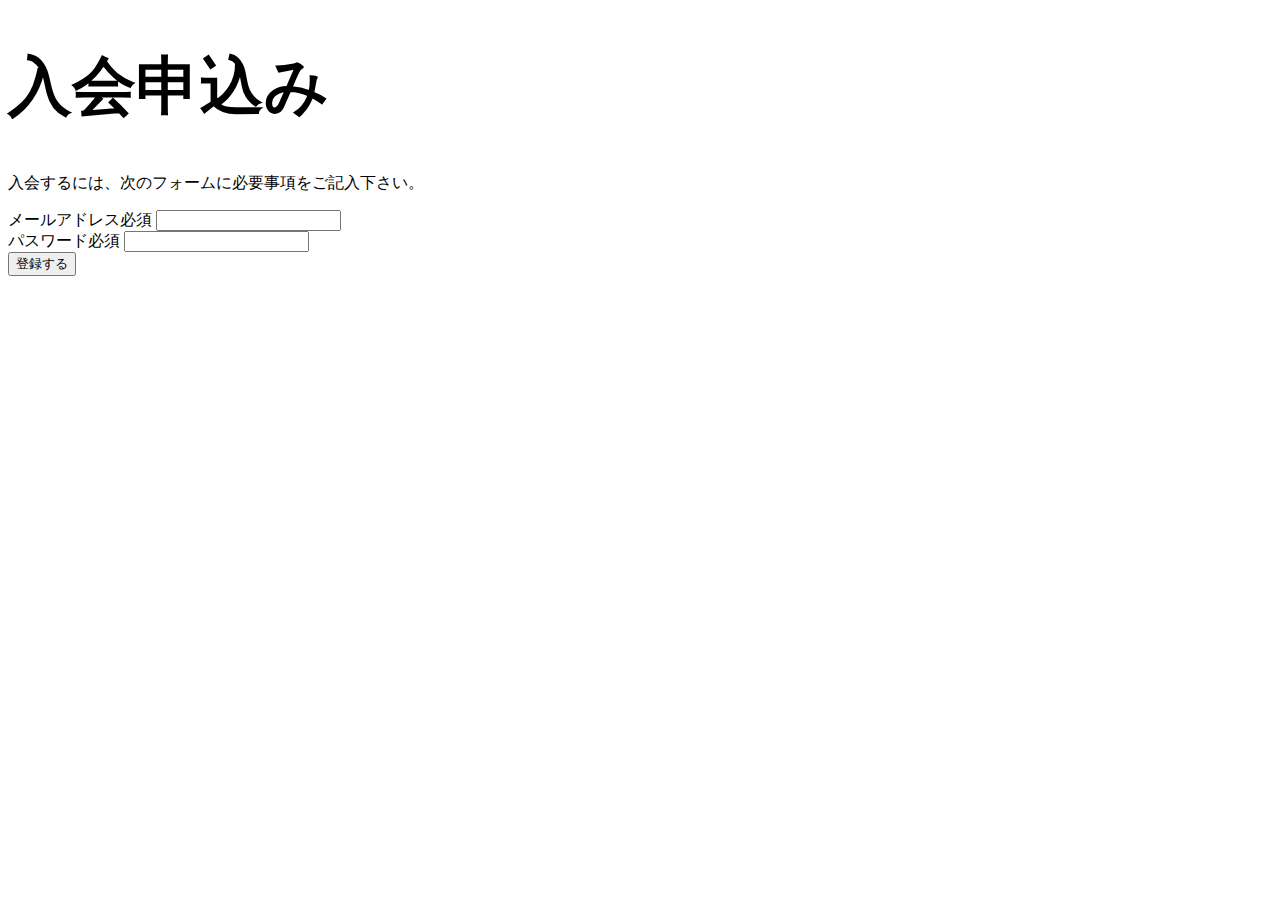
==== nyukaiform.html @ f65d85d9 "nyukaishori.html,py追加" ====
<!DOCTYPE html>
<html>
<head>
    <meta charset="UTF-8">
    <meta name="viewport" content="width=device-width">
    <title>入会申込み</title>
    <link rel="stylesheet" href="css/style.css">
</head>
<body>
    <div class="content">
        <h1 style="font-size:400%;">入会申込み</h1>
        <p>入会するには、次のフォームに必要事項をご記入下さい。</p>
        <form action="cgi-bin/nyukaishori.py" method="get">
        <div class="control">
            <label for="mymail"> メールアドレス<span class="required">必須</span></label>
            <input id="mymail" type="email" name="mymail">
        </div>
        <div class="control">
            <label for="passcode"> パスワード<span class="required">必須</span></label>
            <input id="passcode" type="password" name="passcode">
        </div>
        <div class="control">
        <button type="submit"> 登録する</button>
        </form>
        </div>
    </div>
</body>
</html>
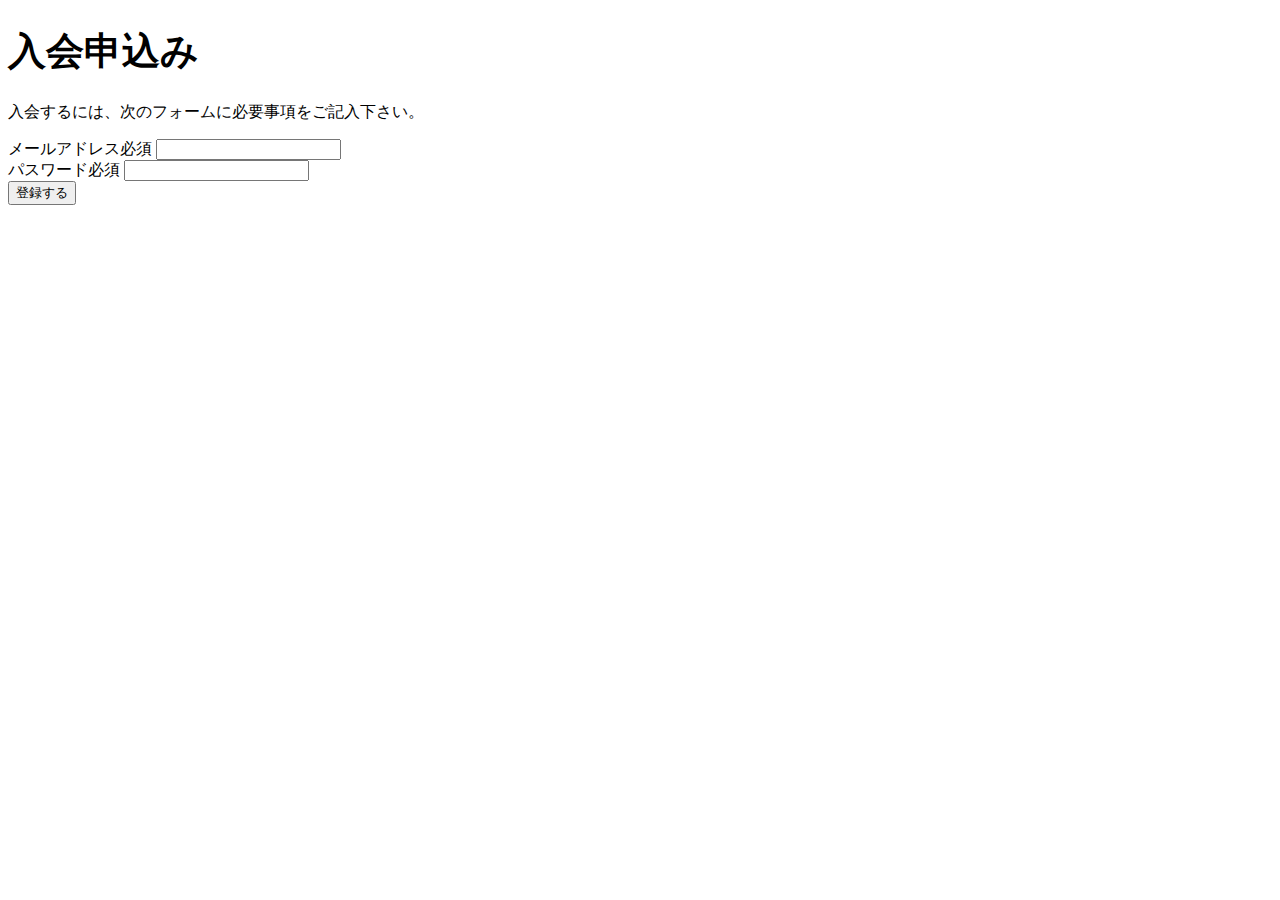
==== commit 9c4b59a4: "フォントサイズ変更" ====
--- a/nyukaiform.html
+++ b/nyukaiform.html
@@ -8,9 +8,9 @@
 </head>
 <body>
     <div class="content">
-        <h1 style="font-size:400%;">入会申込み</h1>
+        <h1 style="font-size:240%;">入会申込み</h1>
         <p>入会するには、次のフォームに必要事項をご記入下さい。</p>
-        <form action="cgi-bin/nyukaishori.py" method="get">
+        <form action="cgi-bin/nyukaishori.py" method="post">
         <div class="control">
             <label for="mymail"> メールアドレス<span class="required">必須</span></label>
             <input id="mymail" type="email" name="mymail">
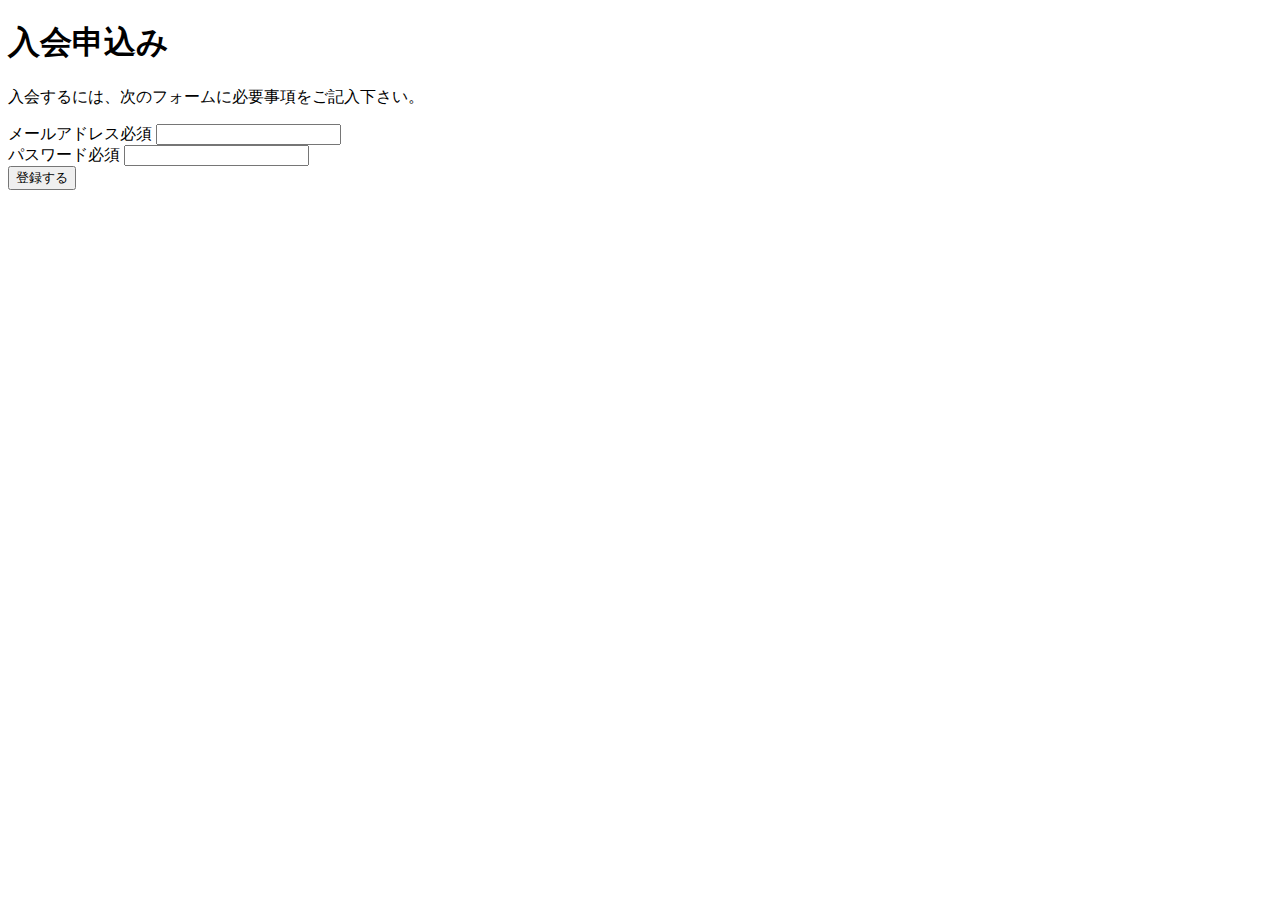
==== commit 36379940: "H1タグ修正" ====
--- a/nyukaiform.html
+++ b/nyukaiform.html
@@ -3,12 +3,14 @@
 <head>
     <meta charset="UTF-8">
     <meta name="viewport" content="width=device-width">
+    <link rel="stylesheet" href="https://andybrewer.github.io/mvp/mvp.css">
     <title>入会申込み</title>
     <link rel="stylesheet" href="css/style.css">
+    <script src="https://code.jquery.com/jquery-3.4.1.min.js"></script>
 </head>
 <body>
     <div class="content">
-        <h1 style="font-size:240%;">入会申込み</h1>
+        <h1>入会申込み</h1>
         <p>入会するには、次のフォームに必要事項をご記入下さい。</p>
         <form action="cgi-bin/nyukaishori.py" method="post">
         <div class="control">
